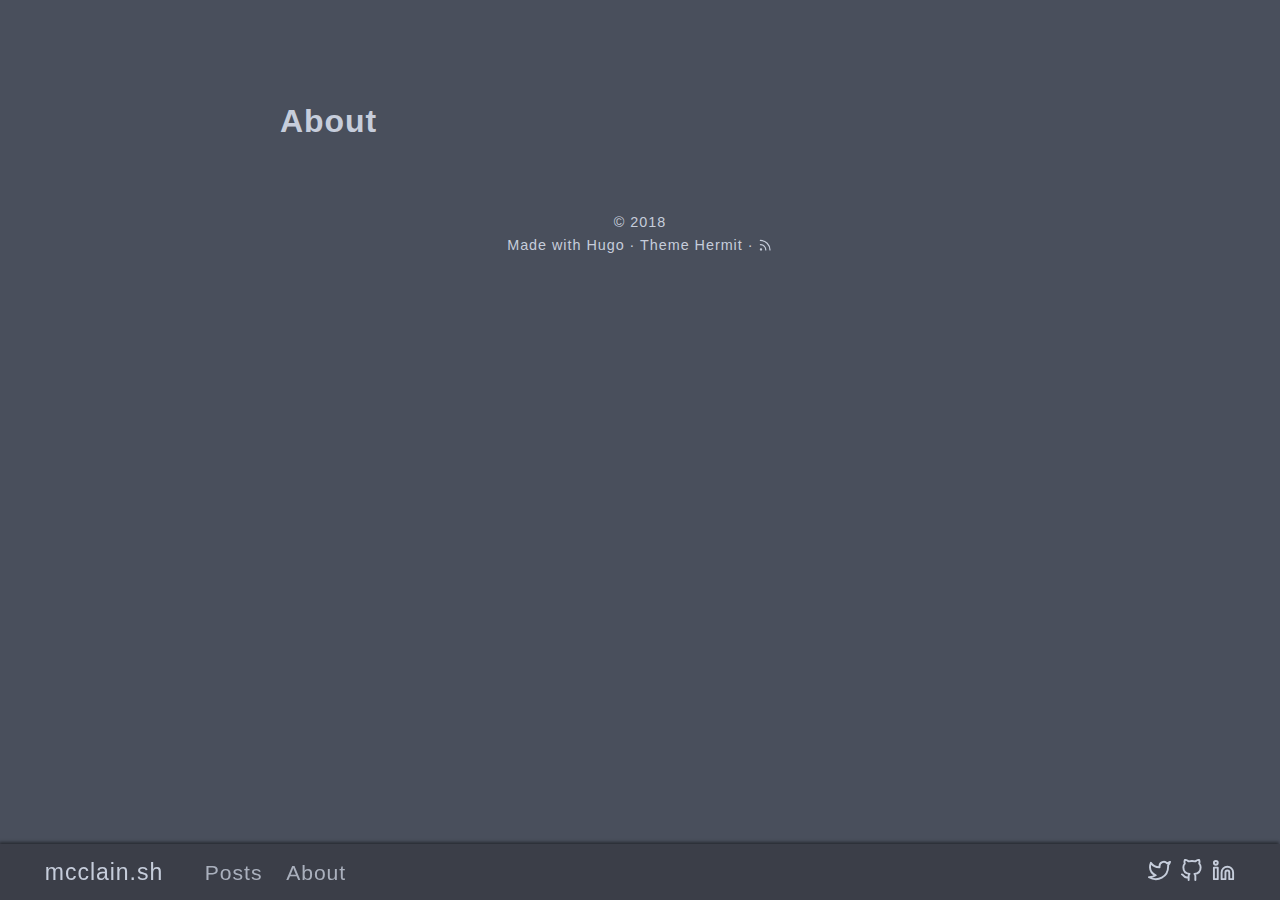
==== about/index.html @ b2eb75e2 "Site regenerated at Thu Dec 13 15:07:41 EST 2018" ====
<!DOCTYPE html>
<html lang="en-us">

<head>
	<meta charset="UTF-8">
	<meta name="viewport" content="width=device-width, initial-scale=1.0">
	<meta http-equiv="X-UA-Compatible" content="ie=edge">
	<link rel="apple-touch-icon" sizes="180x180" href="/apple-touch-icon.png">
	<link rel="icon" type="image/png" sizes="32x32" href="/favicon-32x32.png">
	<link rel="icon" type="image/png" sizes="16x16" href="/favicon-16x16.png">
	<link rel="manifest" href="/site.webmanifest">
	<link rel="mask-icon" href="/safari-pinned-tab.svg" color="">
	<link rel="shortcut icon" href="/favicon.ico">
	<title>About</title>
	<link rel="stylesheet" href="/css/style.min.1a05bb70ba65f83d17c1933042808ce6a5986b022278a25e4490c44d9e4ed68a.css" integrity="sha256-GgW7cLpl+D0XwZMwQoCM5qWYawIieKJeRJDETZ5O1oo=">
	
</head>

<body id="page">
	
	<header id="site-header" class="animated slideInUp faster">
		<div class="hdr-wrapper section-inner">
			<div class="hdr-left">
				<div class="site-branding">
					<a href="https://mcclain.sh/">mcclain.sh</a>
				</div>
				<nav class="site-nav hide-in-mobile">
					<a href="/posts">Posts</a>
					<a href="/about">About</a>
				</nav>
			</div>
			<div class="hdr-right hdr-icons">
				<span class="hdr-social hide-in-mobile"><a href="https://twitter.com/BrianMMcClain" target="_blank" rel="noopener"><svg xmlns="http://www.w3.org/2000/svg" width="24" height="24" viewBox="0 0 24 24" fill="none" stroke="currentColor" stroke-width="2" stroke-linecap="round" stroke-linejoin="round" class="feather feather-twitter"><path d="M23 3a10.9 10.9 0 0 1-3.14 1.53 4.48 4.48 0 0 0-7.86 3v1A10.66 10.66 0 0 1 3 4s-4 9 5 13a11.64 11.64 0 0 1-7 2c9 5 20 0 20-11.5a4.5 4.5 0 0 0-.08-.83A7.72 7.72 0 0 0 23 3z"></path></svg></a><a href="https://github.com/brianmmcclain" target="_blank" rel="noopener"><svg xmlns="http://www.w3.org/2000/svg" width="24" height="24" viewBox="0 0 24 24" fill="none" stroke="currentColor" stroke-width="2" stroke-linecap="round" stroke-linejoin="round" class="feather feather-github"><path d="M9 19c-5 1.5-5-2.5-7-3m14 6v-3.87a3.37 3.37 0 0 0-.94-2.61c3.14-.35 6.44-1.54 6.44-7A5.44 5.44 0 0 0 20 4.77 5.07 5.07 0 0 0 19.91 1S18.73.65 16 2.48a13.38 13.38 0 0 0-7 0C6.27.65 5.09 1 5.09 1A5.07 5.07 0 0 0 5 4.77a5.44 5.44 0 0 0-1.5 3.78c0 5.42 3.3 6.61 6.44 7A3.37 3.37 0 0 0 9 18.13V22"></path></svg></a><a href="https://www.linkedin.com/in/brian-mcclain/" target="_blank" rel="noopener"><svg xmlns="http://www.w3.org/2000/svg" width="24" height="24" viewBox="0 0 24 24" fill="none" stroke="currentColor" stroke-width="2" stroke-linecap="round" stroke-linejoin="round" class="feather feather-linkedin"><path d="M16 8a6 6 0 0 1 6 6v7h-4v-7a2 2 0 0 0-2-2 2 2 0 0 0-2 2v7h-4v-7a6 6 0 0 1 6-6z"></path><rect x="2" y="9" width="4" height="12"></rect><circle cx="4" cy="4" r="2"></circle></svg></a></span><button id="menu-btn" class="hdr-btn"><svg xmlns="http://www.w3.org/2000/svg" width="24" height="24" viewBox="0 0 24 24" fill="none" stroke="currentColor" stroke-width="2" stroke-linecap="round" stroke-linejoin="round" class="feather feather-menu"><line x1="3" y1="12" x2="21" y2="12"></line><line x1="3" y1="6" x2="21" y2="6"></line><line x1="3" y1="18" x2="21" y2="18"></line></svg></button>
			</div>
		</div>
	</header>
	<div id="mobile-menu" class="animated fast" style="display: none;">
		<ul>
			<li><a href="/posts">Posts</a></li>
			<li><a href="/about">About</a></li>
		</ul>
	</div>


	<main class="site-main section-inner thin animated fadeIn faster">
		<h1>About</h1>
		<div class="content">
			
		</div>
	</main>

	<footer id="site-footer" class="section-inner thin animated fadeIn faster">
		<p>&copy; 2018 <a href="https://mcclain.sh/"></a></p>
		<p>Made with <a href="https://gohugo.io/" target="_blank" rel="noopener">Hugo</a> &#183; Theme <a href="https://github.com/Track3/hermit" target="_blank" rel="noopener">Hermit</a> &#183; <a href="https://mcclain.sh/posts/index.xml" target="_blank" title="rss"><svg xmlns="http://www.w3.org/2000/svg" width="24" height="24" viewBox="0 0 24 24" fill="none" stroke="currentColor" stroke-width="2" stroke-linecap="round" stroke-linejoin="round" class="feather feather-rss"><path d="M4 11a9 9 0 0 1 9 9"></path><path d="M4 4a16 16 0 0 1 16 16"></path><circle cx="5" cy="19" r="1"></circle></svg></a></p>
	</footer>

	<script>let haveHeader = true;</script>

	<script src="/js/main.min.00689ba18bbf9422fda222b02b555f01d54bfbb9b6d02f9bcffad67bdb2ff2cd.js" integrity="sha256-AGiboYu/lCL9oiKwK1VfAdVL+7m20C+bz/rWe9sv8s0="></script>
	
</body>

</html>
---- css/style.min.1a05bb70ba65f83d17c1933042808ce6a5986b022278a25e4490c44d9e4ed68a.css ----
@charset "UTF-8";/*!normalize.css v8.0.0 | MIT License | github.com/necolas/normalize.css*/html{line-height:1.15;-webkit-text-size-adjust:100%}body{margin:0}h1{font-size:2em;margin:.67em 0}hr{box-sizing:content-box;height:0;overflow:visible}pre{font-family:monospace,monospace;font-size:1em}a{background-color:#0000}abbr[title]{border-bottom:none;text-decoration:underline;text-decoration:underline dotted}b,strong{font-weight:bolder}code,kbd,samp{font-family:monospace,monospace;font-size:1em}small{font-size:80%}sub,sup{font-size:75%;line-height:0;position:relative;vertical-align:baseline}sub{bottom:-.25em}sup{top:-.5em}img{border-style:none}button,input,optgroup,select,textarea{font-family:inherit;font-size:100%;line-height:1.15;margin:0}button,input{overflow:visible}button,select{text-transform:none}button,[type=button],[type=reset],[type=submit]{-webkit-appearance:button}button::-moz-focus-inner,[type=button]::-moz-focus-inner,[type=reset]::-moz-focus-inner,[type=submit]::-moz-focus-inner{border-style:none;padding:0}button:-moz-focusring,[type=button]:-moz-focusring,[type=reset]:-moz-focusring,[type=submit]:-moz-focusring{outline:1px dotted ButtonText}fieldset{padding:.35em .75em .625em}legend{box-sizing:border-box;color:inherit;display:table;max-width:100%;padding:0;white-space:normal}progress{vertical-align:baseline}textarea{overflow:auto}[type=checkbox],[type=radio]{box-sizing:border-box;padding:0}[type=number]::-webkit-inner-spin-button,[type=number]::-webkit-outer-spin-button{height:auto}[type=search]{-webkit-appearance:textfield;outline-offset:-2px}[type=search]::-webkit-search-decoration{-webkit-appearance:none}::-webkit-file-upload-button{-webkit-appearance:button;font:inherit}details{display:block}summary{display:list-item}template{display:none}[hidden]{display:none}.chroma{color:#eee;background-color:#2c3e50}.chroma .err{color:#960050;background-color:#1e0010}.chroma .lntd{vertical-align:top;padding:0;margin:0;border:0}.chroma .lntable{border-spacing:0;padding:0;margin:0;border:0;width:auto;overflow:auto;display:block}.chroma .hl{display:block;width:100%;background-color:#ffc}.chroma .lnt{margin-right:.4em;padding:0 .4em}.chroma .ln{margin-right:.4em;padding:0 .4em}.chroma .k{color:#66d9ef}.chroma .kc{color:#66d9ef}.chroma .kd{color:#66d9ef}.chroma .kn{color:#f92672}.chroma .kp{color:#66d9ef}.chroma .kr{color:#66d9ef}.chroma .kt{color:#66d9ef}.chroma .na{color:#a6e22e}.chroma .nc{color:#a6e22e}.chroma .no{color:#66d9ef}.chroma .nd{color:#a6e22e}.chroma .ne{color:#a6e22e}.chroma .nf{color:#a6e22e}.chroma .nx{color:#a6e22e}.chroma .nt{color:#f92672}.chroma .l{color:#ae81ff}.chroma .ld{color:#e6db74}.chroma .s{color:#e6db74}.chroma .sa{color:#e6db74}.chroma .sb{color:#e6db74}.chroma .sc{color:#e6db74}.chroma .dl{color:#e6db74}.chroma .sd{color:#e6db74}.chroma .s2{color:#e6db74}.chroma .se{color:#ae81ff}.chroma .sh{color:#e6db74}.chroma .si{color:#e6db74}.chroma .sx{color:#e6db74}.chroma .sr{color:#e6db74}.chroma .s1{color:#e6db74}.chroma .ss{color:#e6db74}.chroma .m{color:#ae81ff}.chroma .mb{color:#ae81ff}.chroma .mf{color:#ae81ff}.chroma .mh{color:#ae81ff}.chroma .mi{color:#ae81ff}.chroma .il{color:#ae81ff}.chroma .mo{color:#ae81ff}.chroma .o{color:#f92672}.chroma .ow{color:#f92672}.chroma .c{color:#75715e}.chroma .ch{color:#75715e}.chroma .cm{color:#75715e}.chroma .c1{color:#75715e}.chroma .cs{color:#75715e}.chroma .cp{color:#75715e}.chroma .cpf{color:#75715e}.chroma .gd{color:#f92672}.chroma .ge{font-style:italic}.chroma .gi{color:#a6e22e}.chroma .gs{font-weight:700}.chroma .gu{color:#75715e}/*!* animate.css -https://daneden.github.io/animate.css/
* Version - 3.7.0
* Licensed under the MIT license - http://opensource.org/licenses/MIT
*
* Copyright (c) 2018 Daniel Eden*/@-webkit-keyframes bounceInRight{0%,60%,75%,90%,to{-webkit-animation-timing-function:cubic-bezier(0.215,0.61,0.355,1);animation-timing-function:cubic-bezier(0.215,0.61,0.355,1)}0%{opacity:0;-webkit-transform:translate3d(3000px,0,0);transform:translate3d(3000px,0,0)}60%{opacity:1;-webkit-transform:translate3d(-25px,0,0);transform:translate3d(-25px,0,0)}75%{-webkit-transform:translate3d(10px,0,0);transform:translate3d(10px,0,0)}90%{-webkit-transform:translate3d(-5px,0,0);transform:translate3d(-5px,0,0)}to{-webkit-transform:translateZ(0);transform:translateZ(0)}}@keyframes bounceInRight{0%,60%,75%,90%,to{-webkit-animation-timing-function:cubic-bezier(0.215,0.61,0.355,1);animation-timing-function:cubic-bezier(0.215,0.61,0.355,1)}0%{opacity:0;-webkit-transform:translate3d(3000px,0,0);transform:translate3d(3000px,0,0)}60%{opacity:1;-webkit-transform:translate3d(-25px,0,0);transform:translate3d(-25px,0,0)}75%{-webkit-transform:translate3d(10px,0,0);transform:translate3d(10px,0,0)}90%{-webkit-transform:translate3d(-5px,0,0);transform:translate3d(-5px,0,0)}to{-webkit-transform:translateZ(0);transform:translateZ(0)}}.bounceInRight{-webkit-animation-name:bounceInRight;animation-name:bounceInRight}@-webkit-keyframes bounceOutRight{20%{opacity:1;-webkit-transform:translate3d(-20px,0,0);transform:translate3d(-20px,0,0)}to{opacity:0;-webkit-transform:translate3d(2000px,0,0);transform:translate3d(2000px,0,0)}}@keyframes bounceOutRight{20%{opacity:1;-webkit-transform:translate3d(-20px,0,0);transform:translate3d(-20px,0,0)}to{opacity:0;-webkit-transform:translate3d(2000px,0,0);transform:translate3d(2000px,0,0)}}.bounceOutRight{-webkit-animation-name:bounceOutRight;animation-name:bounceOutRight}@-webkit-keyframes fadeIn{0%{opacity:0}to{opacity:1}}@keyframes fadeIn{0%{opacity:0}to{opacity:1}}.fadeIn{-webkit-animation-name:fadeIn;animation-name:fadeIn}@-webkit-keyframes slideInUp{0%{-webkit-transform:translate3d(0,100%,0);transform:translate3d(0,100%,0);visibility:visible}to{-webkit-transform:translateZ(0);transform:translateZ(0)}}@keyframes slideInUp{0%{-webkit-transform:translate3d(0,100%,0);transform:translate3d(0,100%,0);visibility:visible}to{-webkit-transform:translateZ(0);transform:translateZ(0)}}.slideInUp{-webkit-animation-name:slideInUp;animation-name:slideInUp}@-webkit-keyframes slideOutDown{0%{-webkit-transform:translateZ(0);transform:translateZ(0)}to{visibility:hidden;-webkit-transform:translate3d(0,100%,0);transform:translate3d(0,100%,0)}}@keyframes slideOutDown{0%{-webkit-transform:translateZ(0);transform:translateZ(0)}to{visibility:hidden;-webkit-transform:translate3d(0,100%,0);transform:translate3d(0,100%,0)}}.slideOutDown{-webkit-animation-name:slideOutDown;animation-name:slideOutDown}.animated{-webkit-animation-duration:1s;animation-duration:1s;-webkit-animation-fill-mode:both;animation-fill-mode:both}.animated.infinite{-webkit-animation-iteration-count:infinite;animation-iteration-count:infinite}.animated.delay-1s{-webkit-animation-delay:1s;animation-delay:1s}.animated.delay-2s{-webkit-animation-delay:2s;animation-delay:2s}.animated.delay-3s{-webkit-animation-delay:3s;animation-delay:3s}.animated.delay-4s{-webkit-animation-delay:4s;animation-delay:4s}.animated.delay-5s{-webkit-animation-delay:5s;animation-delay:5s}.animated.fast{-webkit-animation-duration:.8s;animation-duration:.8s}.animated.faster{-webkit-animation-duration:.5s;animation-duration:.5s}.animated.slow{-webkit-animation-duration:2s;animation-duration:2s}.animated.slower{-webkit-animation-duration:3s;animation-duration:3s}@media(prefers-reduced-motion){.animated{-webkit-animation:unset!important;animation:unset!important;-webkit-transition:none!important;transition:none!important}}::-webkit-scrollbar{width:8px;height:8px;background:#2c3e50}::-webkit-scrollbar-thumb{background:#888}::-webkit-scrollbar-thumb:hover{background:#c6cddb}html{background:#494f5c;line-height:1.6;letter-spacing:.06em}body,button,input,select,textarea{color:#c6cddb;font-family:trebuchet ms,Verdana,verdana ref,segoe ui,Candara,lucida grande,lucida sans unicode,lucida sans,Tahoma,sans-serif}pre,code,pre tt{font-family:Consolas,andale mono wt,andale mono,Menlo,Monaco,lucida console,lucida sans typewriter,dejavu sans mono,bitstream vera sans mono,liberation mono,nimbus mono l,courier new,Courier,yahei consolas hybrid,monospace,segoe ui emoji,pingfang sc,microsoft yahei}pre{max-height:40em;padding:.7em 1.1em;overflow:auto;font-size:.9em;line-height:1.5;letter-spacing:normal;white-space:pre-wrap;word-wrap:break-word;color:#eee;background:#2c3e50;border-radius:4px}pre code{padding:0;margin:0;background:#2c3e50}code{color:#eee;background:#7d828a;border-radius:3px;padding:0 3px;margin:0 4px;word-break:break-all;letter-spacing:normal}blockquote{border-left:.25em solid;margin:1em;padding:0 1em;font-style:italic}blockquote cite{font-weight:700;font-style:normal}blockquote cite::before{content:"—— "}a{color:#c6cddb;text-decoration:none;border:none;transition-property:color;transition-duration:.4s;transition-timing-function:ease-out}a:hover{color:#fff}hr{opacity:.2;border-width:0 0 5px;border-style:dashed;background:0 0;width:80%;margin:auto}table{border-collapse:collapse;border-spacing:0;empty-cells:show;width:100%;max-width:100%}table th,table td{padding:1.5%;border:1px solid}table th{font-weight:700;vertical-align:bottom}.section-inner{margin:0 auto;max-width:1200px;width:93%}.thin{max-width:720px;margin:auto}.feather{display:inline-block;vertical-align:-.125em;width:1em;height:1em}.screen-reader-text{border:0;clip:rect(1px,1px,1px,1px);clip-path:inset(50%);height:1px;margin:-1px;overflow:hidden;padding:0;position:absolute!important;width:1px;word-wrap:normal!important}.screen-reader-text:focus{background-color:#f1f1f1;border-radius:3px;box-shadow:0 0 2px 2px #0009;clip:auto!important;clip-path:none;color:#21759b;display:block;font-size:14px;font-size:.875rem;font-weight:700;height:auto;left:5px;line-height:normal;padding:15px 23px 14px;text-decoration:none;top:5px;width:auto;z-index:100000}#site-header{position:fixed;z-index:1;bottom:0;width:100%;box-sizing:border-box;box-shadow:-1px -2px 3px #00000073;background-color:#3b3e48}.hdr-wrapper{display:flex;justify-content:space-between;align-items:center;padding:.5em 0;font-size:1.2rem}.hdr-wrapper .site-branding{display:inline-block;margin-right:.8em;font-size:1.2em}.hdr-wrapper .site-nav{display:inline-block;font-size:1.1em;opacity:.8}.hdr-wrapper .site-nav a{margin-left:.8em}.hdr-icons{font-size:1.2em}.hdr-social{display:inline-block;margin-left:.6em}.hdr-social>a{margin-left:.4em}.hdr-btn{border:none;background:0 0;padding:0;cursor:pointer}#menu-btn{display:none;margin-left:.7em;cursor:pointer}#mobile-menu{position:fixed;bottom:4.8em;right:1.5em;padding:.6em 1.8em;z-index:1;box-sizing:border-box;box-shadow:-1px -2px 3px 0 #00000073;background-color:#3b3e48}#mobile-menu ul{list-style:none;margin:0;padding:0;line-height:2;font-size:1.2em}#site-footer{text-align:center;font-size:.9em;margin-bottom:96px;margin-top:64px}#site-footer p{margin:0}#spotlight{display:flex;height:100vh;flex-direction:column;align-items:center;justify-content:center;max-width:93%;margin:auto;font-size:1.5rem}#spotlight.error-404{flex-direction:row;line-height:normal}p.img-404{margin:0}p.img-404 svg{width:180px;max-width:100%;height:auto}.banner-404{margin-left:2em}.banner-404 h1{font-size:3em;margin:.5rem 0}.banner-404 p{margin-top:0;margin-bottom:.6em}.banner-404 .btn-404{font-size:.8em}.banner-404 .btn-404 a{display:inline-block;border:2px solid #c6cddb;border-radius:5px;padding:5px;transition-property:color,border-color;word-break:break-all}.banner-404 .btn-404 a:first-child{margin-right:1em}.banner-404 .btn-404 a:hover{border-color:#fff}.banner-404 .btn-404 a svg{margin-right:.5em}#home-center{display:flex;flex-grow:1;flex-direction:column;justify-content:center}#home-title{margin:0;text-align:center}#home-subtitle{margin-top:0;margin-bottom:1.5em;text-align:center;line-height:normal;font-size:.7em;font-style:italic;opacity:.9}#home-social{font-size:1.4em;text-align:center;opacity:.8}#home-social a{margin:0 .2em}#home-nav{opacity:.8}#home-nav a{display:block;text-align:center;margin-top:.5em}#home-footer{text-align:center;font-size:.6em;line-height:normal;opacity:.6}#home-footer p{margin-top:0}.posts-group{display:flex;margin-bottom:1.9em;line-height:normal}.posts-group .post-year{padding-top:6px;margin-right:1.8em;font-size:1.6em;opacity:.6}.posts-group .posts-list{flex-grow:1;margin:0;padding:0;list-style:none}.posts-group .post-item{border-bottom:1px #7d828a dashed}.posts-group .post-item a{display:flex;justify-content:space-between;align-items:baseline;padding:12px 0}.posts-group .post-day{flex-shrink:0;margin-left:1em;opacity:.6}.bg-img{width:100%;height:100%;opacity:.03;z-index:-1;position:fixed;top:0;background-attachment:fixed;background-repeat:no-repeat;background-size:cover;background-position:50%;transition:opacity .5s}.show-bg-img{z-index:100;opacity:1}.post-header{margin-top:1.2em;line-height:normal}.post-header .post-meta{font-size:.9em;letter-spacing:normal;opacity:.6}.post-header h1{margin-top:.1em}hr.post-end{width:50%;margin-top:1.6em;margin-bottom:.8em;margin-left:0;border-style:solid;border-bottom-width:4px}.content a{word-break:break-all;border:none;box-shadow:inset 0 -4px 0 #018574;transition-property:background-color}.content a:hover{background-color:#018574}.content figure{max-width:100;height:auto;margin:0;text-align:center}.content figure p{margin-top:0}.content img{display:block;max-width:100%;height:auto;margin:auto;border-radius:4px}.content ul,.content ol{padding:0;margin-left:1.8em}figure.left{float:left;margin-right:1em}figure.right{float:right;margin-left:1em}.footnote-ref a,a.footnote-return{box-shadow:none;text-decoration:underline}.footnote-ref a:hover,a.footnote-return:hover{background:0 0}.post-info{font-size:.8rem;line-height:normal;opacity:.6}.post-info p{margin:.8em 0}.post-info a{text-decoration:underline}.post-info svg{margin-right:.8em}.post-info .tag{margin-right:.5em}.post-info .tag::before{content:"#"}.post-nav{display:flex;justify-content:space-between;margin-top:1.5em;margin-bottom:2.5em;font-size:1.2em}.post-nav a{flex-basis:50%;flex-grow:1}.post-nav .next-post{text-align:left;padding-right:5px}.post-nav .prev-post{text-align:right;padding-left:5px}.post-nav .post-nav-label{font-size:.8em;opacity:.8;text-transform:uppercase}#disqus{margin-top:2.5em}.dsq-brlink{display:block;text-align:center}@media(min-width:800px){.site-main{margin-top:3em}hr.post-end{width:40%}}@media(min-width:960px){.site-main{margin-top:6em}}@media(min-width:1300px){.site-main{margin-top:8em}hr.post-end{width:30%}}@media(min-width:1800px){.site-main{margin-top:10em}.section-inner{max-width:1600px}.thin{max-width:960px}hr.post-end{width:30%}}@media(max-width:760px){.hide-in-mobile,.site-nav.hide-in-mobile{display:none}#menu-btn,#search-btn{display:inline-block}.posts-group{display:block}.posts-group .post-year{margin:-6px 0 4px}#spotlight.error-404{flex-direction:column;text-align:center}#spotlight.error-404 .banner-404{margin:0}}@media(max-width:520px){figure.left,figure.right{float:unset;margin:0}hr.post-end{width:60%}#mobile-menu{right:1.2em}}
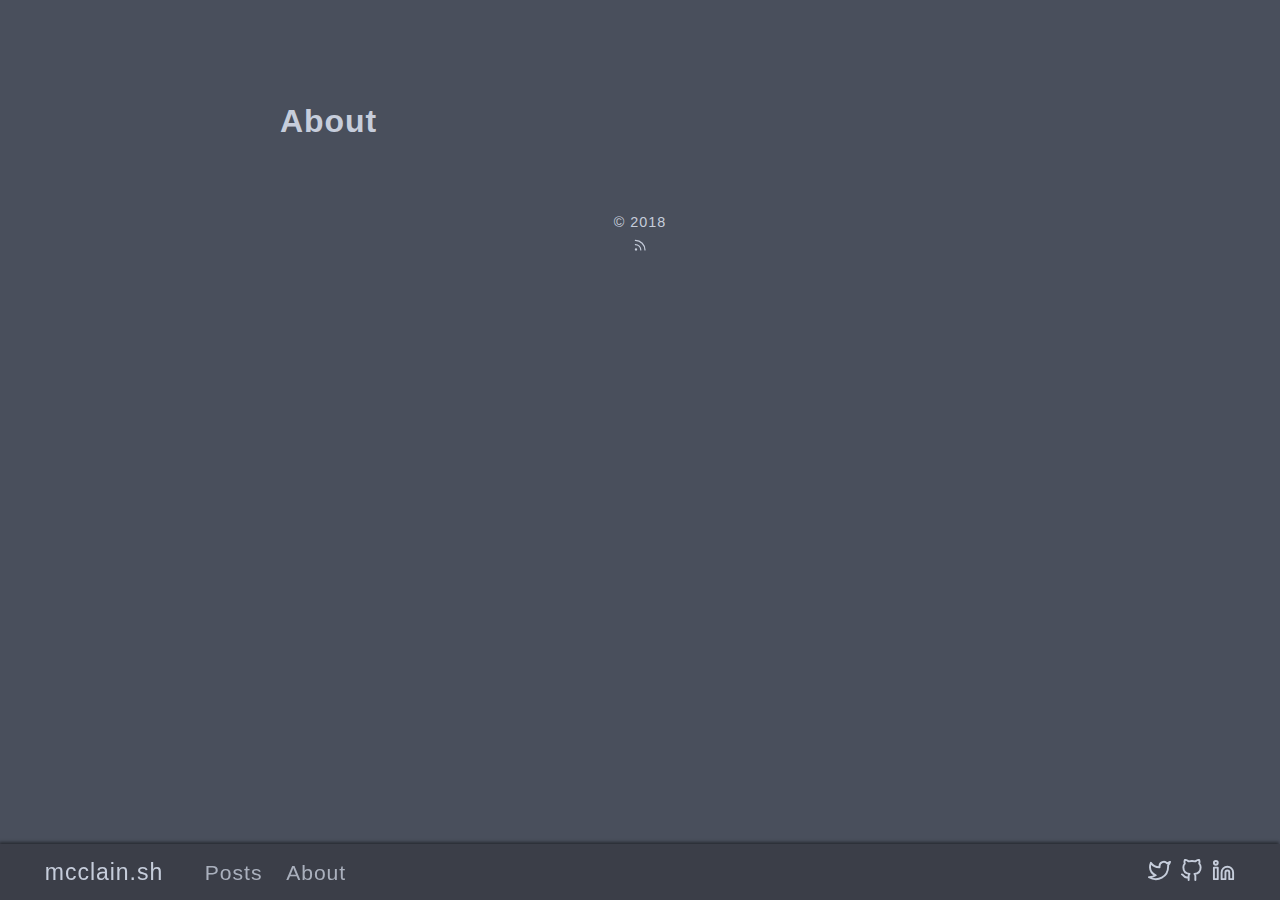
==== commit aca89822: "Site regenerated at Thu Dec 13 15:14:09 EST 2018" ====
--- a/about/index.html
+++ b/about/index.html
@@ -51,7 +51,7 @@
 
 	<footer id="site-footer" class="section-inner thin animated fadeIn faster">
 		<p>&copy; 2018 <a href="https://mcclain.sh/"></a></p>
-		<p>Made with <a href="https://gohugo.io/" target="_blank" rel="noopener">Hugo</a> &#183; Theme <a href="https://github.com/Track3/hermit" target="_blank" rel="noopener">Hermit</a> &#183; <a href="https://mcclain.sh/posts/index.xml" target="_blank" title="rss"><svg xmlns="http://www.w3.org/2000/svg" width="24" height="24" viewBox="0 0 24 24" fill="none" stroke="currentColor" stroke-width="2" stroke-linecap="round" stroke-linejoin="round" class="feather feather-rss"><path d="M4 11a9 9 0 0 1 9 9"></path><path d="M4 4a16 16 0 0 1 16 16"></path><circle cx="5" cy="19" r="1"></circle></svg></a></p>
+		<a href="https://mcclain.sh/posts/index.xml" target="_blank" title="rss"><svg xmlns="http://www.w3.org/2000/svg" width="24" height="24" viewBox="0 0 24 24" fill="none" stroke="currentColor" stroke-width="2" stroke-linecap="round" stroke-linejoin="round" class="feather feather-rss"><path d="M4 11a9 9 0 0 1 9 9"></path><path d="M4 4a16 16 0 0 1 16 16"></path><circle cx="5" cy="19" r="1"></circle></svg></a></p>
 	</footer>
 
 	<script>let haveHeader = true;</script>
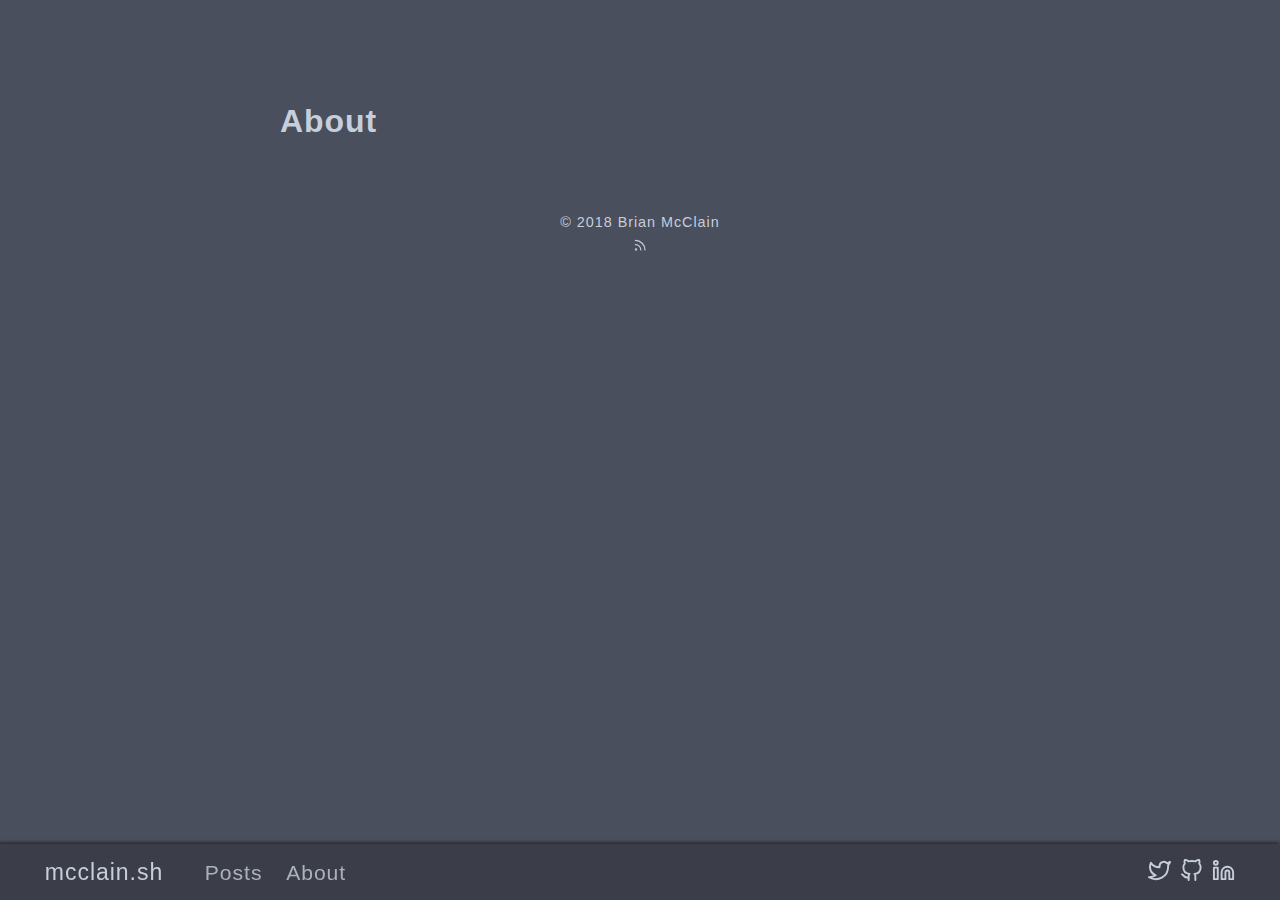
==== commit bddec82c: "Site regenerated at Thu Dec 13 15:21:24 EST 2018" ====
--- a/about/index.html
+++ b/about/index.html
@@ -50,7 +50,7 @@
 	</main>
 
 	<footer id="site-footer" class="section-inner thin animated fadeIn faster">
-		<p>&copy; 2018 <a href="https://mcclain.sh/"></a></p>
+		<p>&copy; 2018 <a href="https://mcclain.sh/">Brian McClain</a></p>
 		<a href="https://mcclain.sh/posts/index.xml" target="_blank" title="rss"><svg xmlns="http://www.w3.org/2000/svg" width="24" height="24" viewBox="0 0 24 24" fill="none" stroke="currentColor" stroke-width="2" stroke-linecap="round" stroke-linejoin="round" class="feather feather-rss"><path d="M4 11a9 9 0 0 1 9 9"></path><path d="M4 4a16 16 0 0 1 16 16"></path><circle cx="5" cy="19" r="1"></circle></svg></a></p>
 	</footer>
 
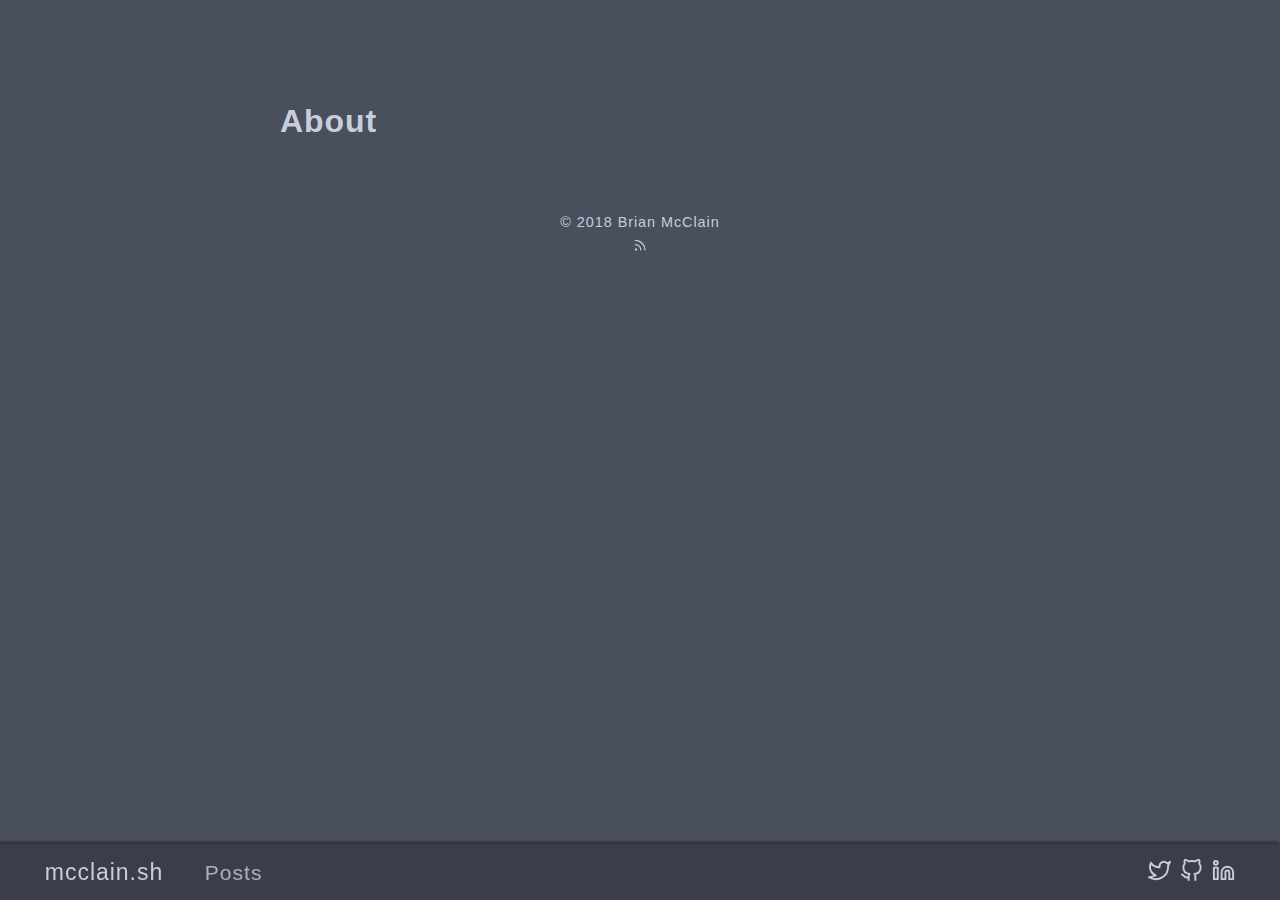
==== commit 708b95d1: "Site regenerated at Wed Dec 26 16:49:23 EST 2018" ====
--- a/about/index.html
+++ b/about/index.html
@@ -26,7 +26,6 @@
 				</div>
 				<nav class="site-nav hide-in-mobile">
 					<a href="/posts">Posts</a>
-					<a href="/about">About</a>
 				</nav>
 			</div>
 			<div class="hdr-right hdr-icons">
@@ -37,7 +36,6 @@
 	<div id="mobile-menu" class="animated fast" style="display: none;">
 		<ul>
 			<li><a href="/posts">Posts</a></li>
-			<li><a href="/about">About</a></li>
 		</ul>
 	</div>
 
@@ -58,6 +56,17 @@
 
 	<script src="/js/main.min.00689ba18bbf9422fda222b02b555f01d54bfbb9b6d02f9bcffad67bdb2ff2cd.js" integrity="sha256-AGiboYu/lCL9oiKwK1VfAdVL+7m20C+bz/rWe9sv8s0="></script>
 	
+<script type="application/javascript">
+var doNotTrack = false;
+if (!doNotTrack) {
+	window.ga=window.ga||function(){(ga.q=ga.q||[]).push(arguments)};ga.l=+new Date;
+	ga('create', 'UA-131000305-1', 'auto');
+	
+	ga('send', 'pageview');
+}
+</script>
+<script async src='https://www.google-analytics.com/analytics.js'></script>
+
 </body>
 
 </html>
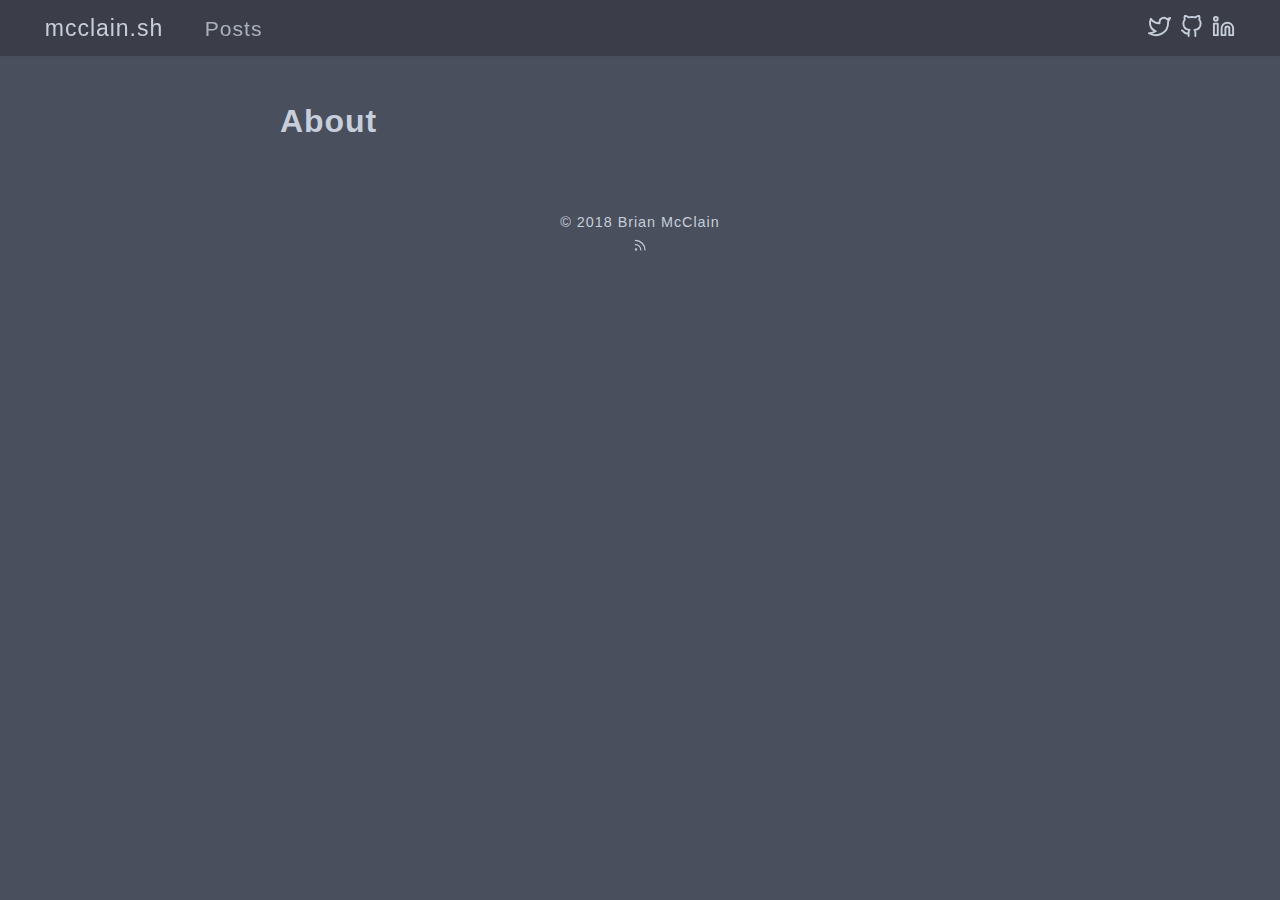
==== commit 3b82a7bc: "Site regenerated at Thu Dec 27 11:50:46 EST 2018" ====
--- a/about/index.html
+++ b/about/index.html
@@ -12,13 +12,13 @@
 	<link rel="mask-icon" href="/safari-pinned-tab.svg" color="">
 	<link rel="shortcut icon" href="/favicon.ico">
 	<title>About</title>
-	<link rel="stylesheet" href="/css/style.min.1a05bb70ba65f83d17c1933042808ce6a5986b022278a25e4490c44d9e4ed68a.css" integrity="sha256-GgW7cLpl+D0XwZMwQoCM5qWYawIieKJeRJDETZ5O1oo=">
+	<link rel="stylesheet" href="/css/style.min.ee9430f962cfacbb33d2732199806f248f5c9627e0f024400db5158433b0f67f.css" integrity="sha256-7pQw+WLPrLsz0nMhmYBvJI9clifg8CRADbUVhDOw9n8=">
 	
 </head>
 
 <body id="page">
 	
-	<header id="site-header" class="animated slideInUp faster">
+	<header id="site-header" class="">
 		<div class="hdr-wrapper section-inner">
 			<div class="hdr-left">
 				<div class="site-branding">
@@ -33,7 +33,7 @@
 			</div>
 		</div>
 	</header>
-	<div id="mobile-menu" class="animated fast" style="display: none;">
+	<div id="mobile-menu" class="" style="display: none;">
 		<ul>
 			<li><a href="/posts">Posts</a></li>
 		</ul>
--- a/css/style.min.ee9430f962cfacbb33d2732199806f248f5c9627e0f024400db5158433b0f67f.css
+++ b/css/style.min.ee9430f962cfacbb33d2732199806f248f5c9627e0f024400db5158433b0f67f.css
@@ -0,0 +1,5 @@
+@charset "UTF-8";/*!normalize.css v8.0.0 | MIT License | github.com/necolas/normalize.css*/html{line-height:1.15;-webkit-text-size-adjust:100%}body{margin:0}h1{font-size:2em;margin:.67em 0}hr{box-sizing:content-box;height:0;overflow:visible}pre{font-family:monospace,monospace;font-size:1em}a{background-color:#0000}abbr[title]{border-bottom:none;text-decoration:underline;text-decoration:underline dotted}b,strong{font-weight:bolder}code,kbd,samp{font-family:monospace,monospace;font-size:1em}small{font-size:80%}sub,sup{font-size:75%;line-height:0;position:relative;vertical-align:baseline}sub{bottom:-.25em}sup{top:-.5em}img{border-style:none}button,input,optgroup,select,textarea{font-family:inherit;font-size:100%;line-height:1.15;margin:0}button,input{overflow:visible}button,select{text-transform:none}button,[type=button],[type=reset],[type=submit]{-webkit-appearance:button}button::-moz-focus-inner,[type=button]::-moz-focus-inner,[type=reset]::-moz-focus-inner,[type=submit]::-moz-focus-inner{border-style:none;padding:0}button:-moz-focusring,[type=button]:-moz-focusring,[type=reset]:-moz-focusring,[type=submit]:-moz-focusring{outline:1px dotted ButtonText}fieldset{padding:.35em .75em .625em}legend{box-sizing:border-box;color:inherit;display:table;max-width:100%;padding:0;white-space:normal}progress{vertical-align:baseline}textarea{overflow:auto}[type=checkbox],[type=radio]{box-sizing:border-box;padding:0}[type=number]::-webkit-inner-spin-button,[type=number]::-webkit-outer-spin-button{height:auto}[type=search]{-webkit-appearance:textfield;outline-offset:-2px}[type=search]::-webkit-search-decoration{-webkit-appearance:none}::-webkit-file-upload-button{-webkit-appearance:button;font:inherit}details{display:block}summary{display:list-item}template{display:none}[hidden]{display:none}.chroma{color:#eee;background-color:#2c3e50}.chroma .err{color:#960050;background-color:#1e0010}.chroma .lntd{vertical-align:top;padding:0;margin:0;border:0}.chroma .lntable{border-spacing:0;padding:0;margin:0;border:0;width:auto;overflow:auto;display:block}.chroma .hl{display:block;width:100%;background-color:#ffc}.chroma .lnt{margin-right:.4em;padding:0 .4em}.chroma .ln{margin-right:.4em;padding:0 .4em}.chroma .k{color:#66d9ef}.chroma .kc{color:#66d9ef}.chroma .kd{color:#66d9ef}.chroma .kn{color:#f92672}.chroma .kp{color:#66d9ef}.chroma .kr{color:#66d9ef}.chroma .kt{color:#66d9ef}.chroma .na{color:#a6e22e}.chroma .nc{color:#a6e22e}.chroma .no{color:#66d9ef}.chroma .nd{color:#a6e22e}.chroma .ne{color:#a6e22e}.chroma .nf{color:#a6e22e}.chroma .nx{color:#a6e22e}.chroma .nt{color:#f92672}.chroma .l{color:#ae81ff}.chroma .ld{color:#e6db74}.chroma .s{color:#e6db74}.chroma .sa{color:#e6db74}.chroma .sb{color:#e6db74}.chroma .sc{color:#e6db74}.chroma .dl{color:#e6db74}.chroma .sd{color:#e6db74}.chroma .s2{color:#e6db74}.chroma .se{color:#ae81ff}.chroma .sh{color:#e6db74}.chroma .si{color:#e6db74}.chroma .sx{color:#e6db74}.chroma .sr{color:#e6db74}.chroma .s1{color:#e6db74}.chroma .ss{color:#e6db74}.chroma .m{color:#ae81ff}.chroma .mb{color:#ae81ff}.chroma .mf{color:#ae81ff}.chroma .mh{color:#ae81ff}.chroma .mi{color:#ae81ff}.chroma .il{color:#ae81ff}.chroma .mo{color:#ae81ff}.chroma .o{color:#f92672}.chroma .ow{color:#f92672}.chroma .c{color:#75715e}.chroma .ch{color:#75715e}.chroma .cm{color:#75715e}.chroma .c1{color:#75715e}.chroma .cs{color:#75715e}.chroma .cp{color:#75715e}.chroma .cpf{color:#75715e}.chroma .gd{color:#f92672}.chroma .ge{font-style:italic}.chroma .gi{color:#a6e22e}.chroma .gs{font-weight:700}.chroma .gu{color:#75715e}/*!* animate.css -https://daneden.github.io/animate.css/
+* Version - 3.7.0
+* Licensed under the MIT license - http://opensource.org/licenses/MIT
+*
+* Copyright (c) 2018 Daniel Eden*/@-webkit-keyframes bounceInRight{0%,60%,75%,90%,to{-webkit-animation-timing-function:cubic-bezier(0.215,0.61,0.355,1);animation-timing-function:cubic-bezier(0.215,0.61,0.355,1)}0%{opacity:0;-webkit-transform:translate3d(3000px,0,0);transform:translate3d(3000px,0,0)}60%{opacity:1;-webkit-transform:translate3d(-25px,0,0);transform:translate3d(-25px,0,0)}75%{-webkit-transform:translate3d(10px,0,0);transform:translate3d(10px,0,0)}90%{-webkit-transform:translate3d(-5px,0,0);transform:translate3d(-5px,0,0)}to{-webkit-transform:translateZ(0);transform:translateZ(0)}}@keyframes bounceInRight{0%,60%,75%,90%,to{-webkit-animation-timing-function:cubic-bezier(0.215,0.61,0.355,1);animation-timing-function:cubic-bezier(0.215,0.61,0.355,1)}0%{opacity:0;-webkit-transform:translate3d(3000px,0,0);transform:translate3d(3000px,0,0)}60%{opacity:1;-webkit-transform:translate3d(-25px,0,0);transform:translate3d(-25px,0,0)}75%{-webkit-transform:translate3d(10px,0,0);transform:translate3d(10px,0,0)}90%{-webkit-transform:translate3d(-5px,0,0);transform:translate3d(-5px,0,0)}to{-webkit-transform:translateZ(0);transform:translateZ(0)}}.bounceInRight{-webkit-animation-name:bounceInRight;animation-name:bounceInRight}@-webkit-keyframes bounceOutRight{20%{opacity:1;-webkit-transform:translate3d(-20px,0,0);transform:translate3d(-20px,0,0)}to{opacity:0;-webkit-transform:translate3d(2000px,0,0);transform:translate3d(2000px,0,0)}}@keyframes bounceOutRight{20%{opacity:1;-webkit-transform:translate3d(-20px,0,0);transform:translate3d(-20px,0,0)}to{opacity:0;-webkit-transform:translate3d(2000px,0,0);transform:translate3d(2000px,0,0)}}.bounceOutRight{-webkit-animation-name:bounceOutRight;animation-name:bounceOutRight}@-webkit-keyframes fadeIn{0%{opacity:0}to{opacity:1}}@keyframes fadeIn{0%{opacity:0}to{opacity:1}}.fadeIn{-webkit-animation-name:fadeIn;animation-name:fadeIn}@-webkit-keyframes slideInUp{0%{-webkit-transform:translate3d(0,100%,0);transform:translate3d(0,100%,0);visibility:visible}to{-webkit-transform:translateZ(0);transform:translateZ(0)}}@keyframes slideInUp{0%{-webkit-transform:translate3d(0,100%,0);transform:translate3d(0,100%,0);visibility:visible}to{-webkit-transform:translateZ(0);transform:translateZ(0)}}.slideInUp{-webkit-animation-name:slideInUp;animation-name:slideInUp}@-webkit-keyframes slideOutDown{0%{-webkit-transform:translateZ(0);transform:translateZ(0)}to{visibility:hidden;-webkit-transform:translate3d(0,100%,0);transform:translate3d(0,100%,0)}}@keyframes slideOutDown{0%{-webkit-transform:translateZ(0);transform:translateZ(0)}to{visibility:hidden;-webkit-transform:translate3d(0,100%,0);transform:translate3d(0,100%,0)}}.slideOutDown{-webkit-animation-name:slideOutDown;animation-name:slideOutDown}.animated{-webkit-animation-duration:1s;animation-duration:1s;-webkit-animation-fill-mode:both;animation-fill-mode:both}.animated.infinite{-webkit-animation-iteration-count:infinite;animation-iteration-count:infinite}.animated.delay-1s{-webkit-animation-delay:1s;animation-delay:1s}.animated.delay-2s{-webkit-animation-delay:2s;animation-delay:2s}.animated.delay-3s{-webkit-animation-delay:3s;animation-delay:3s}.animated.delay-4s{-webkit-animation-delay:4s;animation-delay:4s}.animated.delay-5s{-webkit-animation-delay:5s;animation-delay:5s}.animated.fast{-webkit-animation-duration:.8s;animation-duration:.8s}.animated.faster{-webkit-animation-duration:.5s;animation-duration:.5s}.animated.slow{-webkit-animation-duration:2s;animation-duration:2s}.animated.slower{-webkit-animation-duration:3s;animation-duration:3s}@media(prefers-reduced-motion){.animated{-webkit-animation:unset!important;animation:unset!important;-webkit-transition:none!important;transition:none!important}}::-webkit-scrollbar{width:8px;height:8px;background:#2c3e50}::-webkit-scrollbar-thumb{background:#888}::-webkit-scrollbar-thumb:hover{background:#c6cddb}html{background:#494f5c;line-height:1.6;letter-spacing:.06em}body,button,input,select,textarea{color:#c6cddb;font-family:trebuchet ms,Verdana,verdana ref,segoe ui,Candara,lucida grande,lucida sans unicode,lucida sans,Tahoma,sans-serif}pre,code,pre tt{font-family:Consolas,andale mono wt,andale mono,Menlo,Monaco,lucida console,lucida sans typewriter,dejavu sans mono,bitstream vera sans mono,liberation mono,nimbus mono l,courier new,Courier,yahei consolas hybrid,monospace,segoe ui emoji,pingfang sc,microsoft yahei}pre{max-height:40em;padding:.7em 1.1em;overflow:auto;font-size:.9em;line-height:1.5;letter-spacing:normal;white-space:pre-wrap;word-wrap:break-word;color:#eee;background:#2c3e50;border-radius:4px}pre code{padding:0;margin:0;background:#2c3e50}code{color:#eee;background:#7d828a;border-radius:3px;padding:0 3px;margin:0 4px;word-break:break-all;letter-spacing:normal}blockquote{border-left:.25em solid;margin:1em;padding:0 1em;font-style:italic}blockquote cite{font-weight:700;font-style:normal}blockquote cite::before{content:"—— "}a{color:#c6cddb;text-decoration:none;border:none;transition-property:color;transition-duration:.4s;transition-timing-function:ease-out}a:hover{color:#fff}hr{opacity:.2;border-width:0 0 5px;border-style:dashed;background:0 0;width:80%;margin:auto}table{border-collapse:collapse;border-spacing:0;empty-cells:show;width:100%;max-width:100%}table th,table td{padding:1.5%;border:1px solid}table th{font-weight:700;vertical-align:bottom}.section-inner{margin:0 auto;max-width:1200px;width:93%}.thin{max-width:720px;margin:auto}.feather{display:inline-block;vertical-align:-.125em;width:1em;height:1em}.screen-reader-text{border:0;clip:rect(1px,1px,1px,1px);clip-path:inset(50%);height:1px;margin:-1px;overflow:hidden;padding:0;position:absolute!important;width:1px;word-wrap:normal!important}.screen-reader-text:focus{background-color:#f1f1f1;border-radius:3px;box-shadow:0 0 2px 2px #0009;clip:auto!important;clip-path:none;color:#21759b;display:block;font-size:14px;font-size:.875rem;font-weight:700;height:auto;left:5px;line-height:normal;padding:15px 23px 14px;text-decoration:none;top:5px;width:auto;z-index:100000}#site-header{position:fixed;z-index:1;top:0;width:100%;box-sizing:border-box;box-shadow:-1px -2px 3px #00000073;background-color:#3b3e48}.hdr-wrapper{display:flex;justify-content:space-between;align-items:center;padding:.5em 0;font-size:1.2rem}.hdr-wrapper .site-branding{display:inline-block;margin-right:.8em;font-size:1.2em}.hdr-wrapper .site-nav{display:inline-block;font-size:1.1em;opacity:.8}.hdr-wrapper .site-nav a{margin-left:.8em}.hdr-icons{font-size:1.2em}.hdr-social{display:inline-block;margin-left:.6em}.hdr-social>a{margin-left:.4em}.hdr-btn{border:none;background:0 0;padding:0;cursor:pointer}#menu-btn{display:none;margin-left:.7em;cursor:pointer}#mobile-menu{position:fixed;top:4.8em;right:1.5em;padding:.6em 1.8em;z-index:1;box-sizing:border-box;box-shadow:-1px -2px 3px 0 #00000073;background-color:#3b3e48}#mobile-menu ul{list-style:none;margin:0;padding:0;line-height:2;font-size:1.2em}#site-footer{text-align:center;font-size:.9em;margin-bottom:96px;margin-top:64px}#site-footer p{margin:0}#spotlight{display:flex;height:100vh;flex-direction:column;align-items:center;justify-content:center;max-width:93%;margin:auto;font-size:1.5rem}#spotlight.error-404{flex-direction:row;line-height:normal}p.img-404{margin:0}p.img-404 svg{width:180px;max-width:100%;height:auto}.banner-404{margin-left:2em}.banner-404 h1{font-size:3em;margin:.5rem 0}.banner-404 p{margin-top:0;margin-bottom:.6em}.banner-404 .btn-404{font-size:.8em}.banner-404 .btn-404 a{display:inline-block;border:2px solid #c6cddb;border-radius:5px;padding:5px;transition-property:color,border-color;word-break:break-all}.banner-404 .btn-404 a:first-child{margin-right:1em}.banner-404 .btn-404 a:hover{border-color:#fff}.banner-404 .btn-404 a svg{margin-right:.5em}#home-center{display:flex;flex-grow:1;flex-direction:column;justify-content:center}#home-title{margin:0;text-align:center}#home-subtitle{margin-top:0;margin-bottom:1.5em;text-align:center;line-height:normal;font-size:.7em;font-style:italic;opacity:.9}#home-social{font-size:1.4em;text-align:center;opacity:.8}#home-social a{margin:0 .2em}#home-nav{opacity:.8}#home-nav a{display:block;text-align:center;margin-top:.5em}#home-footer{text-align:center;font-size:.6em;line-height:normal;opacity:.6}#home-footer p{margin-top:0}.posts-group{display:flex;margin-bottom:1.9em;line-height:normal}.posts-group .post-year{padding-top:6px;margin-right:1.8em;font-size:1.6em;opacity:.6}.posts-group .posts-list{flex-grow:1;margin:0;padding:0;list-style:none}.posts-group .post-item{border-bottom:1px #7d828a dashed}.posts-group .post-item a{display:flex;justify-content:space-between;align-items:baseline;padding:12px 0}.posts-group .post-day{flex-shrink:0;margin-left:1em;opacity:.6}.bg-img{width:100%;height:100%;opacity:.03;z-index:-1;position:fixed;top:0;background-attachment:fixed;background-repeat:no-repeat;background-size:cover;background-position:50%;transition:opacity .5s}.show-bg-img{z-index:100;opacity:1}.post-header{margin-top:4.2em;line-height:normal}.post-header .post-meta{font-size:.9em;letter-spacing:normal;opacity:.6}.post-header h1{margin-top:.1em}hr.post-end{width:50%;margin-top:1.6em;margin-bottom:.8em;margin-left:0;border-style:solid;border-bottom-width:4px}.content a{word-break:break-all;border:none;box-shadow:inset 0 -4px 0 #018574;transition-property:background-color}.content a:hover{background-color:#018574}.content figure{max-width:100;height:auto;margin:0;text-align:center}.content figure p{margin-top:0}.content img{display:block;max-width:100%;height:auto;margin:auto;border-radius:4px}.content ul,.content ol{padding:0;margin-left:1.8em}figure.left{float:left;margin-right:1em}figure.right{float:right;margin-left:1em}.footnote-ref a,a.footnote-return{box-shadow:none;text-decoration:underline}.footnote-ref a:hover,a.footnote-return:hover{background:0 0}.post-info{font-size:.8rem;line-height:normal;opacity:.6}.post-info p{margin:.8em 0}.post-info a{text-decoration:underline}.post-info svg{margin-right:.8em}.post-info .tag{margin-right:.5em}.post-info .tag::before{content:"#"}.post-nav{display:flex;justify-content:space-between;margin-top:1.5em;margin-bottom:2.5em;font-size:1.2em}.post-nav a{flex-basis:50%;flex-grow:1}.post-nav .next-post{text-align:left;padding-right:5px}.post-nav .prev-post{text-align:right;padding-left:5px}.post-nav .post-nav-label{font-size:.8em;opacity:.8;text-transform:uppercase}#disqus{margin-top:2.5em}.dsq-brlink{display:block;text-align:center}@media(min-width:800px){.site-main{margin-top:3em}hr.post-end{width:40%}}@media(min-width:960px){.site-main{margin-top:6em}}@media(min-width:1300px){.site-main{margin-top:8em}hr.post-end{width:30%}}@media(min-width:1800px){.site-main{margin-top:10em}.section-inner{max-width:1600px}.thin{max-width:960px}hr.post-end{width:30%}}@media(max-width:760px){.hide-in-mobile,.site-nav.hide-in-mobile{display:none}#menu-btn,#search-btn{display:inline-block}.posts-group{display:block}.posts-group .post-year{margin:-6px 0 4px}#spotlight.error-404{flex-direction:column;text-align:center}#spotlight.error-404 .banner-404{margin:0}}@media(max-width:520px){figure.left,figure.right{float:unset;margin:0}hr.post-end{width:60%}#mobile-menu{right:1.2em}}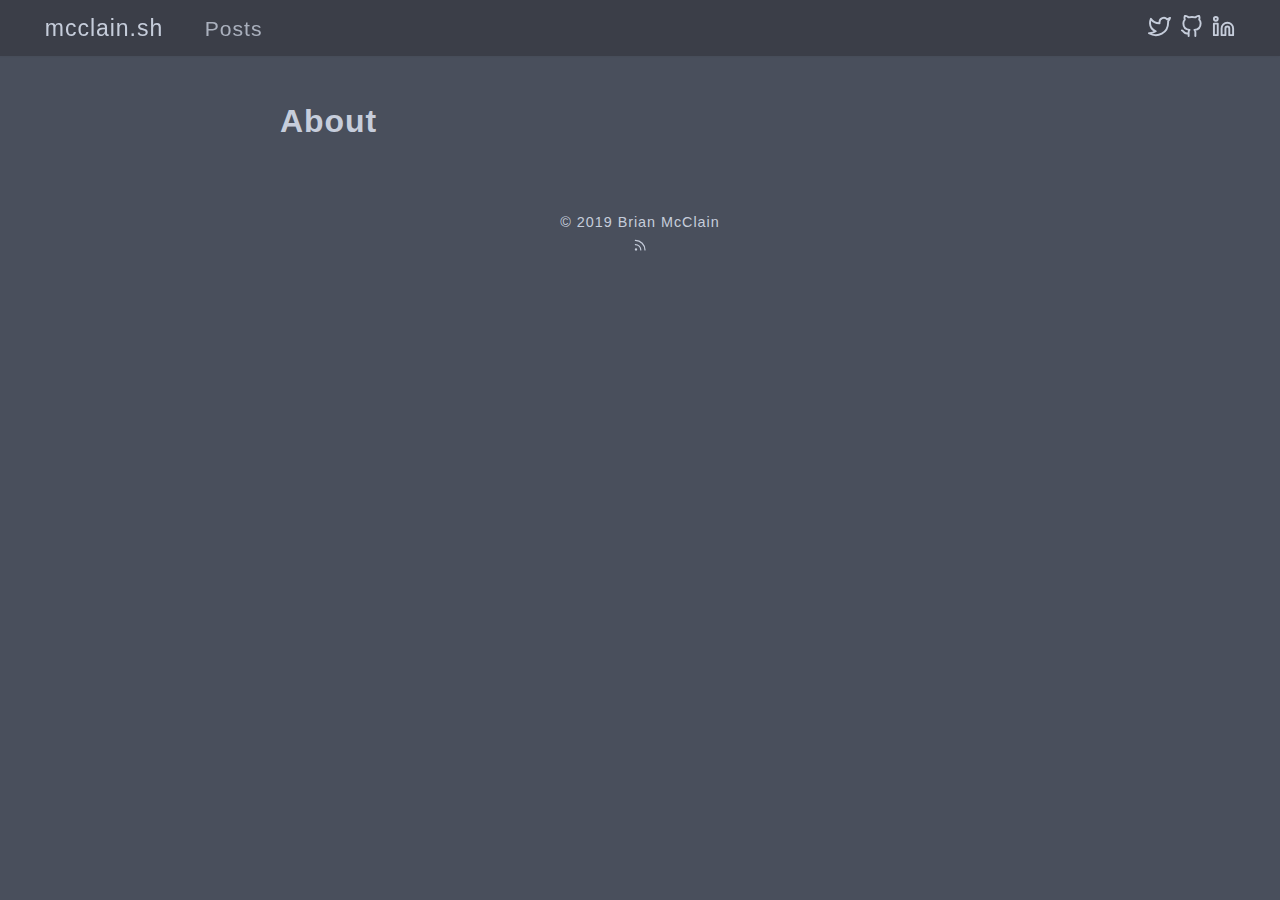
==== commit 6a0fc82a: "Site regenerated at Wed Jan  9 16:04:12 EST 2019" ====
--- a/about/index.html
+++ b/about/index.html
@@ -12,7 +12,7 @@
 	<link rel="mask-icon" href="/safari-pinned-tab.svg" color="">
 	<link rel="shortcut icon" href="/favicon.ico">
 	<title>About</title>
-	<link rel="stylesheet" href="/css/style.min.ee9430f962cfacbb33d2732199806f248f5c9627e0f024400db5158433b0f67f.css" integrity="sha256-7pQw+WLPrLsz0nMhmYBvJI9clifg8CRADbUVhDOw9n8=">
+	<link rel="stylesheet" href="/css/style.min.25967145f50dabcd667a28e10d484d66390bc984d271def598ed49c76db30ecd.css" integrity="sha256-JZZxRfUNq81meijhDUhNZjkLyYTScd71mO1Jx22zDs0=">
 	
 </head>
 
@@ -48,7 +48,7 @@
 	</main>
 
 	<footer id="site-footer" class="section-inner thin animated fadeIn faster">
-		<p>&copy; 2018 <a href="https://mcclain.sh/">Brian McClain</a></p>
+		<p>&copy; 2019 <a href="https://mcclain.sh/">Brian McClain</a></p>
 		<a href="https://mcclain.sh/posts/index.xml" target="_blank" title="rss"><svg xmlns="http://www.w3.org/2000/svg" width="24" height="24" viewBox="0 0 24 24" fill="none" stroke="currentColor" stroke-width="2" stroke-linecap="round" stroke-linejoin="round" class="feather feather-rss"><path d="M4 11a9 9 0 0 1 9 9"></path><path d="M4 4a16 16 0 0 1 16 16"></path><circle cx="5" cy="19" r="1"></circle></svg></a></p>
 	</footer>
 
--- a/css/style.min.25967145f50dabcd667a28e10d484d66390bc984d271def598ed49c76db30ecd.css
+++ b/css/style.min.25967145f50dabcd667a28e10d484d66390bc984d271def598ed49c76db30ecd.css
@@ -0,0 +1,5 @@
+@charset "UTF-8";/*!normalize.css v8.0.0 | MIT License | github.com/necolas/normalize.css*/html{line-height:1.15;-webkit-text-size-adjust:100%}body{margin:0}h1{font-size:2em;margin:.67em 0}hr{box-sizing:content-box;height:0;overflow:visible}pre{font-family:monospace,monospace;font-size:1em}a{background-color:#0000}abbr[title]{border-bottom:none;text-decoration:underline;text-decoration:underline dotted}b,strong{font-weight:bolder}code,kbd,samp{font-family:monospace,monospace;font-size:1em}small{font-size:80%}sub,sup{font-size:75%;line-height:0;position:relative;vertical-align:baseline}sub{bottom:-.25em}sup{top:-.5em}img{border-style:none}button,input,optgroup,select,textarea{font-family:inherit;font-size:100%;line-height:1.15;margin:0}button,input{overflow:visible}button,select{text-transform:none}button,[type=button],[type=reset],[type=submit]{-webkit-appearance:button}button::-moz-focus-inner,[type=button]::-moz-focus-inner,[type=reset]::-moz-focus-inner,[type=submit]::-moz-focus-inner{border-style:none;padding:0}button:-moz-focusring,[type=button]:-moz-focusring,[type=reset]:-moz-focusring,[type=submit]:-moz-focusring{outline:1px dotted ButtonText}fieldset{padding:.35em .75em .625em}legend{box-sizing:border-box;color:inherit;display:table;max-width:100%;padding:0;white-space:normal}progress{vertical-align:baseline}textarea{overflow:auto}[type=checkbox],[type=radio]{box-sizing:border-box;padding:0}[type=number]::-webkit-inner-spin-button,[type=number]::-webkit-outer-spin-button{height:auto}[type=search]{-webkit-appearance:textfield;outline-offset:-2px}[type=search]::-webkit-search-decoration{-webkit-appearance:none}::-webkit-file-upload-button{-webkit-appearance:button;font:inherit}details{display:block}summary{display:list-item}template{display:none}[hidden]{display:none}.chroma{color:#eee;background-color:#2c3e50}.chroma .err{color:#960050;background-color:#1e0010}.chroma .lntd{vertical-align:top;padding:0;margin:0;border:0}.chroma .lntable{border-spacing:0;padding:0;margin:0;border:0;width:auto;overflow:auto;display:block}.chroma .hl{display:block;width:100%;background-color:#ffc}.chroma .lnt{margin-right:.4em;padding:0 .4em}.chroma .ln{margin-right:.4em;padding:0 .4em}.chroma .k{color:#66d9ef}.chroma .kc{color:#66d9ef}.chroma .kd{color:#66d9ef}.chroma .kn{color:#f92672}.chroma .kp{color:#66d9ef}.chroma .kr{color:#66d9ef}.chroma .kt{color:#66d9ef}.chroma .na{color:#a6e22e}.chroma .nc{color:#a6e22e}.chroma .no{color:#66d9ef}.chroma .nd{color:#a6e22e}.chroma .ne{color:#a6e22e}.chroma .nf{color:#a6e22e}.chroma .nx{color:#a6e22e}.chroma .nt{color:#f92672}.chroma .l{color:#ae81ff}.chroma .ld{color:#e6db74}.chroma .s{color:#e6db74}.chroma .sa{color:#e6db74}.chroma .sb{color:#e6db74}.chroma .sc{color:#e6db74}.chroma .dl{color:#e6db74}.chroma .sd{color:#e6db74}.chroma .s2{color:#e6db74}.chroma .se{color:#ae81ff}.chroma .sh{color:#e6db74}.chroma .si{color:#e6db74}.chroma .sx{color:#e6db74}.chroma .sr{color:#e6db74}.chroma .s1{color:#e6db74}.chroma .ss{color:#e6db74}.chroma .m{color:#ae81ff}.chroma .mb{color:#ae81ff}.chroma .mf{color:#ae81ff}.chroma .mh{color:#ae81ff}.chroma .mi{color:#ae81ff}.chroma .il{color:#ae81ff}.chroma .mo{color:#ae81ff}.chroma .o{color:#f92672}.chroma .ow{color:#f92672}.chroma .c{color:#75715e}.chroma .ch{color:#75715e}.chroma .cm{color:#75715e}.chroma .c1{color:#75715e}.chroma .cs{color:#75715e}.chroma .cp{color:#75715e}.chroma .cpf{color:#75715e}.chroma .gd{color:#f92672}.chroma .ge{font-style:italic}.chroma .gi{color:#a6e22e}.chroma .gs{font-weight:700}.chroma .gu{color:#75715e}/*!* animate.css -https://daneden.github.io/animate.css/
+* Version - 3.7.0
+* Licensed under the MIT license - http://opensource.org/licenses/MIT
+*
+* Copyright (c) 2018 Daniel Eden*/@-webkit-keyframes bounceInRight{0%,60%,75%,90%,to{-webkit-animation-timing-function:cubic-bezier(0.215,0.61,0.355,1);animation-timing-function:cubic-bezier(0.215,0.61,0.355,1)}0%{opacity:0;-webkit-transform:translate3d(3000px,0,0);transform:translate3d(3000px,0,0)}60%{opacity:1;-webkit-transform:translate3d(-25px,0,0);transform:translate3d(-25px,0,0)}75%{-webkit-transform:translate3d(10px,0,0);transform:translate3d(10px,0,0)}90%{-webkit-transform:translate3d(-5px,0,0);transform:translate3d(-5px,0,0)}to{-webkit-transform:translateZ(0);transform:translateZ(0)}}@keyframes bounceInRight{0%,60%,75%,90%,to{-webkit-animation-timing-function:cubic-bezier(0.215,0.61,0.355,1);animation-timing-function:cubic-bezier(0.215,0.61,0.355,1)}0%{opacity:0;-webkit-transform:translate3d(3000px,0,0);transform:translate3d(3000px,0,0)}60%{opacity:1;-webkit-transform:translate3d(-25px,0,0);transform:translate3d(-25px,0,0)}75%{-webkit-transform:translate3d(10px,0,0);transform:translate3d(10px,0,0)}90%{-webkit-transform:translate3d(-5px,0,0);transform:translate3d(-5px,0,0)}to{-webkit-transform:translateZ(0);transform:translateZ(0)}}.bounceInRight{-webkit-animation-name:bounceInRight;animation-name:bounceInRight}@-webkit-keyframes bounceOutRight{20%{opacity:1;-webkit-transform:translate3d(-20px,0,0);transform:translate3d(-20px,0,0)}to{opacity:0;-webkit-transform:translate3d(2000px,0,0);transform:translate3d(2000px,0,0)}}@keyframes bounceOutRight{20%{opacity:1;-webkit-transform:translate3d(-20px,0,0);transform:translate3d(-20px,0,0)}to{opacity:0;-webkit-transform:translate3d(2000px,0,0);transform:translate3d(2000px,0,0)}}.bounceOutRight{-webkit-animation-name:bounceOutRight;animation-name:bounceOutRight}@-webkit-keyframes fadeIn{0%{opacity:0}to{opacity:1}}@keyframes fadeIn{0%{opacity:0}to{opacity:1}}.fadeIn{-webkit-animation-name:fadeIn;animation-name:fadeIn}@-webkit-keyframes slideInUp{0%{-webkit-transform:translate3d(0,100%,0);transform:translate3d(0,100%,0);visibility:visible}to{-webkit-transform:translateZ(0);transform:translateZ(0)}}@keyframes slideInUp{0%{-webkit-transform:translate3d(0,100%,0);transform:translate3d(0,100%,0);visibility:visible}to{-webkit-transform:translateZ(0);transform:translateZ(0)}}.slideInUp{-webkit-animation-name:slideInUp;animation-name:slideInUp}@-webkit-keyframes slideOutDown{0%{-webkit-transform:translateZ(0);transform:translateZ(0)}to{visibility:hidden;-webkit-transform:translate3d(0,100%,0);transform:translate3d(0,100%,0)}}@keyframes slideOutDown{0%{-webkit-transform:translateZ(0);transform:translateZ(0)}to{visibility:hidden;-webkit-transform:translate3d(0,100%,0);transform:translate3d(0,100%,0)}}.slideOutDown{-webkit-animation-name:slideOutDown;animation-name:slideOutDown}.animated{-webkit-animation-duration:1s;animation-duration:1s;-webkit-animation-fill-mode:both;animation-fill-mode:both}.animated.infinite{-webkit-animation-iteration-count:infinite;animation-iteration-count:infinite}.animated.delay-1s{-webkit-animation-delay:1s;animation-delay:1s}.animated.delay-2s{-webkit-animation-delay:2s;animation-delay:2s}.animated.delay-3s{-webkit-animation-delay:3s;animation-delay:3s}.animated.delay-4s{-webkit-animation-delay:4s;animation-delay:4s}.animated.delay-5s{-webkit-animation-delay:5s;animation-delay:5s}.animated.fast{-webkit-animation-duration:.8s;animation-duration:.8s}.animated.faster{-webkit-animation-duration:.5s;animation-duration:.5s}.animated.slow{-webkit-animation-duration:2s;animation-duration:2s}.animated.slower{-webkit-animation-duration:3s;animation-duration:3s}@media(prefers-reduced-motion){.animated{-webkit-animation:unset!important;animation:unset!important;-webkit-transition:none!important;transition:none!important}}::-webkit-scrollbar{width:8px;height:8px;background:#2c3e50}::-webkit-scrollbar-thumb{background:#888}::-webkit-scrollbar-thumb:hover{background:#c6cddb}html{background:#494f5c;line-height:1.6;letter-spacing:.06em}body,button,input,select,textarea{color:#c6cddb;font-family:trebuchet ms,Verdana,verdana ref,segoe ui,Candara,lucida grande,lucida sans unicode,lucida sans,Tahoma,sans-serif}pre,code,pre tt{font-family:Consolas,andale mono wt,andale mono,Menlo,Monaco,lucida console,lucida sans typewriter,dejavu sans mono,bitstream vera sans mono,liberation mono,nimbus mono l,courier new,Courier,yahei consolas hybrid,monospace,segoe ui emoji,pingfang sc,microsoft yahei}pre{max-height:40em;padding:.7em 1.1em;overflow:auto;font-size:.9em;line-height:1.5;letter-spacing:normal;white-space:pre-wrap;word-wrap:break-word;color:#eee;background:#2c3e50;border-radius:4px}pre code{padding:0;margin:0;background:#2c3e50}code{color:#eee;background:#7d828a;border-radius:3px;padding:0 3px;margin:0 4px;word-break:break-all;letter-spacing:normal}blockquote{border-left:.25em solid;margin:1em;padding:0 1em;font-style:italic}blockquote cite{font-weight:700;font-style:normal}blockquote cite::before{content:"—— "}a{color:#c6cddb;text-decoration:none;border:none;transition-property:color;transition-duration:.4s;transition-timing-function:ease-out}a:hover{color:#fff}hr{opacity:.2;border-width:0 0 5px;border-style:dashed;background:0 0;width:80%;margin:auto}table{border-collapse:collapse;border-spacing:0;empty-cells:show;width:100%;max-width:100%}table th,table td{padding:1.5%;border:1px solid}table th{font-weight:700;vertical-align:bottom}.section-inner{margin:0 auto;max-width:1200px;width:93%}.thin{max-width:720px;margin:auto}.feather{display:inline-block;vertical-align:-.125em;width:1em;height:1em}.screen-reader-text{border:0;clip:rect(1px,1px,1px,1px);clip-path:inset(50%);height:1px;margin:-1px;overflow:hidden;padding:0;position:absolute!important;width:1px;word-wrap:normal!important}.screen-reader-text:focus{background-color:#f1f1f1;border-radius:3px;box-shadow:0 0 2px 2px #0009;clip:auto!important;clip-path:none;color:#21759b;display:block;font-size:14px;font-size:.875rem;font-weight:700;height:auto;left:5px;line-height:normal;padding:15px 23px 14px;text-decoration:none;top:5px;width:auto;z-index:100000}#site-header{position:fixed;z-index:1;top:0;width:100%;box-sizing:border-box;box-shadow:-1px -2px 3px #00000073;background-color:#3b3e48}.hdr-wrapper{display:flex;justify-content:space-between;align-items:center;padding:.5em 0;font-size:1.2rem}.hdr-wrapper .site-branding{display:inline-block;margin-right:.8em;font-size:1.2em}.hdr-wrapper .site-nav{display:inline-block;font-size:1.1em;opacity:.8}.hdr-wrapper .site-nav a{margin-left:.8em}.hdr-icons{font-size:1.2em}.hdr-social{display:inline-block;margin-left:.6em}.hdr-social>a{margin-left:.4em}.hdr-btn{border:none;background:0 0;padding:0;cursor:pointer}#menu-btn{display:none;margin-left:.7em;cursor:pointer}#mobile-menu{position:fixed;top:4.8em;right:1.5em;padding:.6em 1.8em;z-index:1;box-sizing:border-box;box-shadow:-1px -2px 3px 0 #00000073;background-color:#3b3e48}#mobile-menu ul{list-style:none;margin:0;padding:0;line-height:2;font-size:1.2em}#site-footer{text-align:center;font-size:.9em;margin-bottom:96px;margin-top:64px}#site-footer p{margin:0}#spotlight{display:flex;height:100vh;flex-direction:column;align-items:center;justify-content:center;max-width:93%;margin:auto;font-size:1.5rem}#spotlight.error-404{flex-direction:row;line-height:normal}p.img-404{margin:0}p.img-404 svg{width:180px;max-width:100%;height:auto}.banner-404{margin-left:2em}.banner-404 h1{font-size:3em;margin:.5rem 0}.banner-404 p{margin-top:0;margin-bottom:.6em}.banner-404 .btn-404{font-size:.8em}.banner-404 .btn-404 a{display:inline-block;border:2px solid #c6cddb;border-radius:5px;padding:5px;transition-property:color,border-color;word-break:break-all}.banner-404 .btn-404 a:first-child{margin-right:1em}.banner-404 .btn-404 a:hover{border-color:#fff}.banner-404 .btn-404 a svg{margin-right:.5em}#home-center{display:flex;flex-grow:1;flex-direction:column;justify-content:center}#home-title{margin:0;text-align:center}#home-subtitle{margin-top:0;margin-bottom:1.5em;text-align:center;line-height:normal;font-size:.7em;font-style:italic;opacity:.9}#home-social{font-size:1.4em;text-align:center;opacity:.8}#home-social a{margin:0 .2em}#home-nav{opacity:.8}#home-nav a{display:block;text-align:center;margin-top:.5em}#home-footer{text-align:center;font-size:.6em;line-height:normal;opacity:.6}#home-footer p{margin-top:0}.posts-group{display:flex;margin-bottom:1.9em;line-height:normal}.posts-group .post-year{padding-top:6px;margin-right:1.8em;font-size:1.6em;opacity:.6}.posts-group .posts-list{flex-grow:1;margin:0;padding:0;list-style:none}.posts-group .post-item{border-bottom:1px #7d828a dashed}.posts-group .post-item a{display:flex;justify-content:space-between;align-items:baseline;padding:12px 0}.posts-group .post-day{flex-shrink:0;margin-left:1em;opacity:.6}.bg-img{width:100%;height:100%;opacity:.03;z-index:-1;position:fixed;top:0;background-attachment:fixed;background-repeat:no-repeat;background-size:cover;background-position:50%;transition:opacity .5s}.show-bg-img{z-index:100;opacity:1}.post-header{margin-top:4.2em;line-height:normal}.post-header .post-meta{font-size:.9em;letter-spacing:normal;opacity:.6}.post-header h1{margin-top:.1em}hr.post-end{width:50%;margin-top:1.6em;margin-bottom:.8em;margin-left:0;border-style:solid;border-bottom-width:4px}.content a{word-break:normal;border:none;box-shadow:inset 0 -4px 0 #74affc;transition-property:background-color}.content a:hover{background-color:#74affc}.content figure{max-width:100;height:auto;margin:0;text-align:center}.content figure p{margin-top:0}.content img{display:block;max-width:100%;height:auto;margin:auto;border-radius:4px}.content ul,.content ol{padding:0;margin-left:1.8em}figure.left{float:left;margin-right:1em}figure.right{float:right;margin-left:1em}.footnote-ref a,a.footnote-return{box-shadow:none;text-decoration:underline}.footnote-ref a:hover,a.footnote-return:hover{background:0 0}.post-info{font-size:.8rem;line-height:normal;opacity:.6}.post-info p{margin:.8em 0}.post-info a{text-decoration:underline}.post-info svg{margin-right:.8em}.post-info .tag{margin-right:.5em}.post-info .tag::before{content:"#"}.post-nav{display:flex;justify-content:space-between;margin-top:1.5em;margin-bottom:2.5em;font-size:1.2em}.post-nav a{flex-basis:50%;flex-grow:1}.post-nav .next-post{text-align:left;padding-right:5px}.post-nav .prev-post{text-align:right;padding-left:5px}.post-nav .post-nav-label{font-size:.8em;opacity:.8;text-transform:uppercase}#disqus{margin-top:2.5em}.dsq-brlink{display:block;text-align:center}@media(min-width:800px){.site-main{margin-top:3em}hr.post-end{width:40%}}@media(min-width:960px){.site-main{margin-top:6em}}@media(min-width:1300px){.site-main{margin-top:8em}hr.post-end{width:30%}}@media(min-width:1800px){.site-main{margin-top:10em}.section-inner{max-width:1600px}.thin{max-width:960px}hr.post-end{width:30%}}@media(max-width:760px){.hide-in-mobile,.site-nav.hide-in-mobile{display:none}#menu-btn,#search-btn{display:inline-block}.posts-group{display:block}.posts-group .post-year{margin:-6px 0 4px}#spotlight.error-404{flex-direction:column;text-align:center}#spotlight.error-404 .banner-404{margin:0}}@media(max-width:520px){figure.left,figure.right{float:unset;margin:0}hr.post-end{width:60%}#mobile-menu{right:1.2em}}